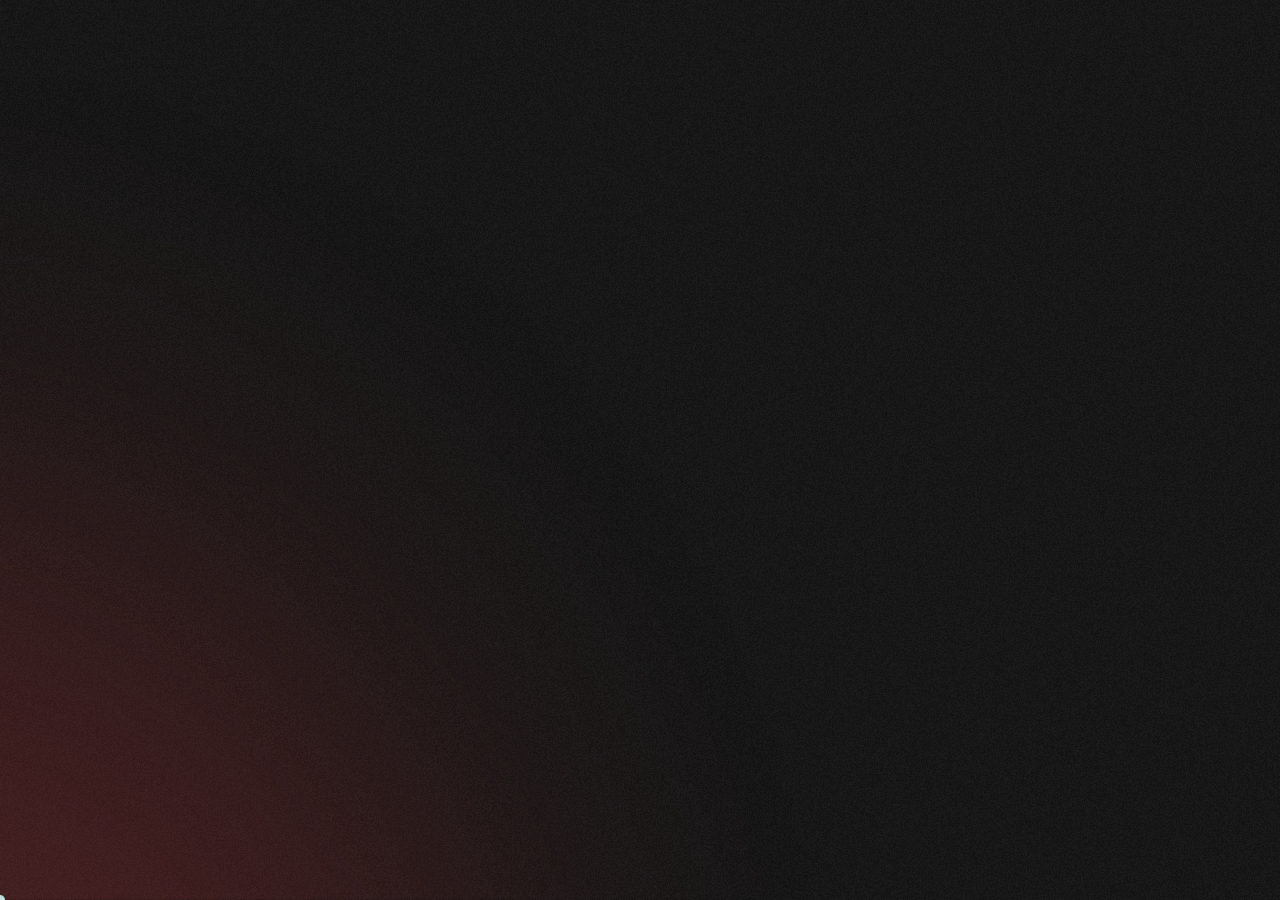
==== index.html @ 8d1463f2 "." ====
<!DOCTYPE html>
<html lang="en" dir="ltr">

    <head>
        <meta charset="utf-8">

        <!-- Page Title-->
        <title>Pria</title>

        <!-- Meta Tags-->

        <!-- Twitter Meta Tags -->
        <meta name="twitter:card" content="summary_large_image">
        <meta property="twitter:domain" content="desidos.github.io">
        <meta property="twitter:url" content="https://desidos.github.io/pria-proj/">
        <meta name="twitter:title" content="Pria">
        <meta name="twitter:description" content="Pria">
        <meta name="twitter:image" content="https://desidos.github.io/img/favicon/og-image.jpg">


        <meta name="description" content="Pria">
        <!-- <meta name="keywords" content="mix_design, coming soon, under construction, template, landing page, portfolio, one page, responsive, html5, css3, creative, clean, agency, personal page"> -->
        <!-- <meta name="author" content="mix_design"> -->

        <!-- Viewport Meta-->
        <meta http-equiv="X-UA-Compatible" content="IE=edge">
        <meta name="viewport" content="width=device-width, initial-scale=1.0, user-scalable=1, minimum-scale=1.0, maximum-scale=4.0"/>

        <!-- Template Favicon & Icons Start -->
        <link rel="icon" href="img/favicon/favicon.ico" sizes="any">
        <link rel="icon" href="img/favicon/icon.svg" type="image/svg+xml">
        <link rel="apple-touch-icon" href="img/color-1/apple-touch-icon.png">
        <!-- <link rel="manifest" href="img/favicon/manifest.webmanifest"> -->
        <!-- Template Favicon & Icons End -->

        <!-- Facebook Metadata Start -->
        <meta property="og:type" content="website">
        <meta property="og:title" content="Pria">
        <meta property="og:description" content="Pria">
        <meta property="og:url" content="https://desidos.github.io/pria-proj/">
        <meta property="og:image" content="https://desidos.github.io/img/favicon/og-image.jpg">
        <meta property="og:image:height" content="630">
        <meta property="og:image:width" content="1200">
	    <meta property="og:image:type" content="image/jpg" />
        <!-- Facebook Metadata End -->

        <!-- Template Styles Start -->
        <link rel="stylesheet" type="text/css" href="css/loaders/loader-dark.css">
        <link rel="stylesheet" type="text/css" href="css/plugins.css">
        <link rel="stylesheet" type="text/css" href="css/main.css">
        <link rel="stylesheet" type="text/css" href="css/custom.css">
        <!--<link rel="stylesheet" type="text/css" href="css/colors/color-dark.css">-->
        <!-- Template Styles End -->

        <!-- Custom Browser Color Start -->
        <meta name="theme-color" content="#1A1A1A">
        <meta name="msapplication-navbutton-color" content="#1A1A1A">
        <meta name="apple-mobile-web-app-status-bar-style" content="#1A1A1A">
        <!-- Custom Browser Color End -->
    </head>

    <body>

        <!-- Loader Start -->
        <div class="loader">
            <div class="loader__content">
              <div class="loader__logo">
                <img src="./img/icons/logo-svg.svg" alt="logo">
              </div>
            </div>
          </div>
        <!-- Loader End -->

        <!-- Noise Background Start -->
        <canvas id="noise" class="noise"></canvas>
        <!-- Noise Background End -->

        <!-- Header Start -->
        <header id="header" class="header">
            <div class="header__container d-flex justify-content-between align-items-center">
                
                <!-- Template Logo Start -->
                <div class="header__logo">
                    <!-- Your Logo Here -->
                    <img src="img/logo.svg" alt="Logo">
                </div>
                <!-- Template Logo End -->

                <!-- Header Controls Start -->
                <div class="header__controls">
                    <!-- menu trigger -->
                    <div class="menu-button">
                        <a href="#0" id="menu-trigger" class="menu-trigger link-s">
                            <span class="menu-trigger__caption">
                                <em class="menu-trigger__hover">Menu</em>
                                <em class="menu-trigger__close">Close</em>
                            </span>
                            <span class="menu-trigger__icon">
                                <svg xmlns="http://www.w3.org/2000/svg" width="23" height="19" viewBox="0 0 23 19" fill="none">
                                    <line x1="0.614746" y1="0.958954" x2="11.6147" y2="0.958954" stroke="white"/>
                                    <line x1="0.614746" y1="9.36697" x2="22.6147" y2="9.36697" stroke="white"/>
                                    <line x1="10.939" y1="17.775" x2="22.6147" y2="17.775" stroke="white"/>
                                </svg>
                            </span>
                        </a>
                    </div>
                </div>
                <!-- Header Controls End -->

            </div>

            <!-- Header Underlines Start -->
            <div class="header__underline underline-1"></div>
            <div class="header__underline underline-2"></div>
            <!-- Header Underlines End -->

        </header>
        <!-- Header End -->

        <!-- Navigation Start -->
        <nav id="nav" class="nav">

            <!-- Navigation Container Start -->
            <div class="nav__container">

                <!-- Content Block - Navigation Start -->
                <div class="content-block">

                    <!-- Menu Start -->
                    <ul class="menu">
                        <!-- navigation single item -->
                        <li class="menu__item">
                            <span class="menu__number">1.</span>
                            <a href="#0" id="home-trigger" class="menu__link menu__link-home active-link right text-end">
                                <!-- <span class="menu__image right menu-image-1"></span> -->
                              <div class="menu__image-wrapper menu__image right">
                                <video
                                class="menu__image right menu-image-1"
                                src="./img/menu/1.mp4"
                                type="video/mp4"
                                autoplay
                                playsinline
                                muted
                                loop
                              ></video>
                              </div>
                                <span data-text="Home" class="menu__caption right link-xl">Home</span>
                            </a>
                            <span class="menu__divider"></span>
                        </li>
                        <!-- navigation single item -->
                        <li class="menu__item">
                            <span class="menu__number">2.</span>
                            <a href="#0" id="about-trigger" class="menu__link menu__link-about-us left text-start">
                                <span class="menu__image left menu-image-2"></span>
                                <span data-text="About us" class="menu__caption link-xl">About us</span>
                            </a>
                            <span class="menu__divider"></span>
                        </li>
                        <!-- navigation single item -->
                        <li class="menu__item">
                            <span class="menu__number menu__number-projects">3.</span>
                            <a href="#0" id="works-trigger" class="menu__link menu__link-projects right text-end">
                                <!-- <span class="menu__image menu__image-projects right menu-image-3"></span> -->
                              <div class="menu__image-wrapper menu-image-wrapper-3 menu__image right">

                                  <video
                                  class="menu__image menu__image-projects right menu-image-3"
                                  src="./img/menu/3.mp4"
                                  type="video/mp4"
                                  autoplay
                                  playsinline
                                  muted
                                  loop
                                  ></video>
                                </div>
                                <span data-text="Projects" class="menu__caption right link-xl">Projects</span>
                            </a>
                            <span class="menu__divider"></span>
                        </li>
                        <!-- navigation single item -->
                        <li class="menu__item">
                            <span class="menu__number">4.</span>
                            <a href="#0" id="contact-trigger" class="menu__link menu__link-contact left text-start">
                                <span class="menu__image menu__image-contact left menu-image-4"></span>
                                <span data-text="Contact" class="menu__caption link-xl">Contact</span>
                            </a>
                            <span class="menu__divider"></span>
                        </li>
                    </ul>
                    <!-- Menu End -->

                    
                    <!-- Content Block - Navigation End -->
                    
                    <div class="nav__footer d-md-flex text-center text-md-start align-items-md-center justify-content-md-between">
                        <!-- Navigation Notify Start -->
                        <div class="intro__notify nav__notify d-flex align-items-center">
                            <div class="notify__topline nav__notify-topline two-sides-topline"></div>
                            <div class="notify__topline notify__bottomline  nav__notify-topline two-sides-topline"></div>
                            <!-- id="notify-trigger" -->
                            <a href="#" 
                             class="btn-wide link-l"> 
                                <span>Notify me</span>
                            </a>
                            <div class="notify__underline two-sides-underline"></div>
                        </div>
                        <!-- Navigation Notify End -->
                        <div class="footer__halfline nav__footer-halfline nav__footer-halfline-right  halfline-1 two-sides-topline"></div>
    
                        <ul class="socials socials-text">
                            <li><a href="https://www.facebook.com/" target="_blank" class="link-s">Meta</a></li>
                            <li><a href="https://www.instagram.com/" target="_blank" class="link-s">Instagram</a></li>
                            <li><a href="https://x.com/" target="_blank" class="link-s">X</a></li>
                        </ul>
                    </div>
    
                </div>
                <!-- Navigation Container End -->
                </div>
                

        </nav>
        <!-- Navigation End -->

        <!-- Main Section Start -->
        <section id="main" class="main active">
            <div class="container-fluid p-0 fullheight">
                <div class="row g-0 fullheight">
        
                    <!-- Main Section Intro (left on desktop) Start -->
                    <div class="col-12 col-xl-6 main__intro">
        
                        <!-- Intro Content Start -->
                        <div class="intro__content">
        
                            <!-- Headline Start -->
                            <div class="headline">
                                <span class="headline__subtitle">
                                    <img src="./img/icons/logo-svg.svg" alt="logo">
                                </span>
                                <h1 class="headline__title">We are preparing 
                                    <span class="bold">something amazing</span> 
                                    for you. Special surprise for <br/> our 
                                    <span class="bold">subscribers only.</span> 
                                </h1>
                                <img src="./img/works/deco-title.svg" class="headline__deco" alt="devo">
                            </div>
                            <!-- Headline End -->
                        </div>
                        <!-- Intro Content End -->
        
                        <!-- Intro Notify Start -->
                        <div class="intro__notify d-flex align-items-center">
                            <div class="notify__topline two-sides-topline"></div>
                            <a href="#0" id="notify-trigger" class="btn-wide link-l"> 
                                <span>Notify me</span>
                            </a>
                        </div>
                        <!-- Intro Notify End -->
        
                        <!-- Intro Footer Start -->
                        <div class="intro__footer d-flex justify-content-center justify-content-xl-between align-items-center">
                            <div class="footer__halfline halfline-1 two-sides-topline"></div>
                            <ul class="socials socials-text">
                                <li><a href="https://www.facebook.com/" target="_blank" class="link-s">META</a></li>
                                <li><a href="https://www.instagram.com/" target="_blank" class="link-s">Instagram</a></li>
                                <li><a href="https://x.com/" target="_blank" class="link-s">X</a></li>
                            </ul>
                        </div>
                        <!-- Intro Footer End -->
        
                    </div>
                    <!-- Main Section Intro (left on desktop) End -->
        
                    <!-- Main Section Media (right on desktop) Start -->
                    <div class="col-12 col-xl-6 main__media">
        
                        <!-- Media Content Start -->
                        <div class="media__content">
        
                            <!-- Background Effect Start -->
                            <!-- kenburns -->
                            <div id="bgndKenburns"></div>
                            <!-- Background Effect End -->
        
                            <!-- Color Layer Start -->
                            <div class="color-layer color-layer-medium"></div>
                            <!-- Color Layer End -->

                            <img class="media__content-logo" src="./img/works/pria-home.svg" alt="logo">
        
                            <!-- Main Section Countdown Start -->
                            <div class="media__countdown text-center text-xl-end">
                                <div class="countdown__caption">
                                    <span>We are<br>launching in</span>
                                </div>
                                <div class="countdown countdown__days">
                                    <div id="countdown"></div>
                                    <div class="footer__halfline halfline-3 two-sides-topline"></div>
                                </div>
                            </div>
                            <!-- Main Section Countdown End -->
        
                        </div>
                        <!-- Media Content End -->

                    </div>
                    <!-- Main Section Media (right on desktop) End -->
        
                </div>
            </div>
        </section>
        <!-- Main Section End -->

        <!-- About Section Start -->
        <section id="about" class="inner about">
            <div class="inner__container">

                <!-- Inner Section Intro Start -->
                <div class="inner__intro about-intro">
                    <!-- color layer -->
                    <div class="color-layer color-layer-medium"></div>
                    <!-- marquee -->
                    <div class="marquee">
                        <div class="marquee__inner" aria-hidden="true">
                            <span>About Us.</span>
                            <span>About Us.</span>
                            <span>About Us.</span>
                            <span>About Us.</span>
                        </div>
                    </div>
                </div>
                <!-- Inner Section Intro End -->

                <!-- Inner Section Content Start -->
                <div class="inner__content">

                    <!-- Inner Content Part Start -->
                    <div class="content-wrapper">
                        <div class="container-fluid px-0">
 
                            <!-- About Us Description & Image #1 Start -->
                            <div class="row gx-0">
                                <div class="col-12">
                                    <div class="content-block about-content">
                                        <h2 class="about-content__title">What we do</h2>
                                        <ul class="about-content__list">

                                            <li class="about-content__list-item">
                                                <div class="about-content__list-item-container">
                                                    <div class="about-content__list-item-container-wrapper">
                                                        <h3 class="about-content__item-title">
                                                            Audit & Prototyping
                                                        </h3>
                                                        <p class="about-content__item-descr">
                                                            Niche audit, competitor analyticsElaboration of the site structure Elaboration structure of headers and
                                                            text-blocks on the pageDevelopment proto-prototype
                                                        </p>
                                                    </div>
                                                    <div class="about-content__list-item-container-wrapper">
                                                        <h3 class="about-content__item-title">
                                                            Design
                                                        </h3>
                                                        <p class="about-content__item-descr">
                                                            Development of design for the siteDevelopment of design for social networksDevelopment of design
                                                            auto-replies to mail
                                                        </p>
                                                    </div>
                                                </div>
                                            </li>

                                            <li class="about-content__list-item">
                                                <div class="about-content__list-item-container">
                                                    <div class="about-content__list-item-container-wrapper">
                                                        <h3 class="about-content__item-title">
                                                            Frontend development
                                                        </h3>
                                                        <p class="about-content__item-descr">
                                                            Adaptation layoutAnimationCross-browser testing, QA
                                                        </p>
                                                    </div>
                                                    <div class="about-content__list-item-container-wrapper">
                                                        <h3 class="about-content__item-title">
                                                            Backend development
                                                        </h3>
                                                        <p class="about-content__item-descr">
                                                            Setting up an environment for development and testingConnecting and configuring CMSInstallation on hosting,
                                                            domain connectionSetting up the server and scriptsConnecting and configuring analytics and monitoring
                                                            systemsOptimizing images, code and website loading speedSetting up auto-replies, feedback forms and email
                                                            addresses
                                                        </p>
                                                    </div>
                                                </div>
                                            </li>
                                        </ul>
                                        <img class="about__content-logo" src="./img/works/pria-home.svg" alt="logo">
                                    </div>
                                </div>
                            </div>

                        </div>
                    </div>


                    <!-- Inner Content Part Start -->
                    <div class="content-wrapper">
                        <div class="container-fluid px-0">
                        </div>
                    </div>
                    <!-- Inner Content Part End -->

                    <!-- Inner Notify Start -->
                    <div class="intro__notify about-us__notify d-flex align-items-center">
                        <div class="notify__topline about-us__notify-topline two-sides-topline"></div>
                        <div class="notify__topline about-us__notify-bottomline two-sides-topline"></div>
                        <!-- id="notify-trigger" -->
                        <a href="#" 
                         class="btn-wide link-l"> 
                            <span>Notify me</span>
                        </a>
                        <div class="notify__underline two-sides-underline"></div>
                    </div>
                    <!-- Inner Notify End -->
                </div>
                <!-- Inner Section Content End -->


                <!-- Inner Section Footer Start -->
                <div class="inner__footer">
                    <div class="inner__footer-deco-line"></div>
                    <!-- inner footer divider -->
                    <!-- <div class="footer__divider"></div> -->
                    <div class="footer__content d-md-flex text-center text-md-start align-items-md-center justify-content-md-between">
                        <!-- inner footer socials -->
                        <div class="footer__halfline nav__footer-halfline nav__footer-halfline-right  halfline-1 two-sides-topline"></div>

                        <ul class="socials socials-text">
                            <li><a href="https://www.facebook.com/" target="_blank" class="link-s">Meta</a></li>
                            <li><a href="https://www.instagram.com/" target="_blank" class="link-s">Instagram</a></li>
                            <li><a href="https://x.com/" target="_blank" class="link-s">X</a></li>
                        </ul>
                    </div>
                </div>
                <!-- Inner Section Footer End -->

            </div>
        </section>
        <!-- About Section End -->

        <!-- Works Section Start -->
        <section id="works" class="inner works">
            <div class="inner__container">

                <!-- Inner Section Intro Start -->
                <div class="inner__intro works-intro">
                    <!-- color layer -->
                    <div class="color-layer color-layer-medium"></div>
                    <!-- marquee -->
                    <div class="marquee">
                        <div class="marquee__inner" aria-hidden="true">
                            <span>Projects</span>
                            <span>Projects</span>
                            <span>Projects</span>
                            <span>Projects</span>
                        </div>
                    </div>
                </div>
                <!-- Inner Section Intro End -->

                <!-- Inner Section Content Start -->
                <div class="inner__content">

                    <!-- Inner Content Part Start -->
                    <div class="content-wrapper">
                        <div class="container-fluid px-0">
                            <div class="row gx-0">
                                <div class="col-12">
                                    <div class="content-block projects-content-block">
                                        <div class="text-content-block">

                                            <!-- Gallery Description Start -->
                                            <div class="container-fluid px-0">
                                                <div class="row gx-5">
                                                    <div class="col-12 col-xl-6">
                                                        <span class="block__subtitle">Portfolio</span>
                                                        <h2 class="block__title">Meet our featured projects</h2>
                                                    </div>
                                                </div>
                                            </div>
                                            <!-- Gallery Description End -->

                                            <!-- Gallery Items Start -->
                                            <div class="container-fluid px-0">
                                                <div class="row gx-5 my-gallery" itemscope itemtype="http://schema.org/ImageGallery">
                                                    <!-- gallery single item -->
                                                    <figure class="col-12 col-md-6 my-gallery__item link-xl"  itemprop="associatedMedia" itemscope itemtype="http://schema.org/ImageObject">
                                                        <a href="./img/works/01_case_rl.jpg" data-image="./img/works/01_case_rl.jpg" class="works-link" itemprop="contentUrl" data-size="1200x1200">
                                                            <img src="./img/works/01_case_rl.jpg" class="works-image works-image-none " itemprop="thumbnail" alt="Project Example">
                                                            <video src="./img/works/preview_case__resolute_logistics_3.mp4" class="works-video" type="video/mp4" autoplay playsinline muted loop ></video>
                                                        </a>
                                                        <!-- <figcaption class="my-gallery__descr" itemprop="caption description">
                                                            <h3>
                                                                Cosmetics presentation
                                                                <small>Art / Photography</small>
                                                            </h3>
                                                            <p class="light">Have i gone mad? Im afraid so, but let me tell you something, the best people usualy are.</p>
                                                        </figcaption> -->
                                                    </figure>
                                                    <!-- gallery single item -->
                                                    <figure class="col-12 col-md-6 my-gallery__item link-xl"  itemprop="associatedMedia" itemscope itemtype="http://schema.org/ImageObject">
                                                        <a href="./img/works/02_case_blockhub.jpg" data-image="./img/works/02_case_blockhub.jpg" class="works-link" itemprop="contentUrl" data-size="1200x1200">
                                                            <img src="./img/works/02_case_blockhub.jpg" class="works-image" itemprop="thumbnail" alt="Project Example">
                                                            <video src="./img/works/preview_case__blockhub.mp4" class="works-video" type="video/mp4" autoplay playsinline muted loop ></video>

                                                        </a>
                                                        <!-- <figcaption class="my-gallery__descr" itemprop="caption description">
                                                        <h3>
                                                            Sweet morning
                                                            <small>Art / Photography</small>
                                                        </h3>
                                                        <p class="light">Why, sometimes I've believed as many as six impossible things before breakfast.</p>
                                                        </figcaption> -->
                                                    </figure>
                                                    <!-- gallery single item -->
                                                    <figure class="col-12 col-md-6 my-gallery__item link-xl"  itemprop="associatedMedia" itemscope itemtype="http://schema.org/ImageObject">
                                                        <a href="./img/works/03_case_omaha.jpg" data-image="./img/works/03_case_omaha.jpg" class="works-link" itemprop="contentUrl" data-size="1200x1200">
                                                        <img src="./img/works/03_case_omaha.jpg" class="works-image" itemprop="thumbnail" alt="Project Example">
                                                        <video src="./img/works/preview_case__omaha.mp4" class="works-video" type="video/mp4" autoplay playsinline muted loop ></video>
                                                        </a>
                                                        <!-- <figcaption class="my-gallery__descr" itemprop="caption description">
                                                        <h3>
                                                            Light and shadow
                                                            <small>Art / Photography</small>
                                                        </h3>
                                                        <p class="light">Why, sometimes Im afraid so, but let me tell you something, the best people usualy are.</p>
                                                        </figcaption> -->
                                                    </figure>
                                                    <!-- gallery single item -->
                                                    <figure class="col-12 col-md-6 my-gallery__item link-xl"  itemprop="associatedMedia" itemscope itemtype="http://schema.org/ImageObject">
                                                        <a href="./img/works/04_case_possible.jpg" data-image="./img/works/04_case_possible.jpg" class="works-link" itemprop="contentUrl" data-size="1200x1200">
                                                        <img src="./img/works/04_case_possible.jpg" class="works-image works-image-none" itemprop="thumbnail" alt="Project Example">
                                                        <video src="./img/works/preview_case__possible.mp4" class="works-video" type="video/mp4" autoplay playsinline muted loop ></video>
                                                        </a>
                                                        <!-- <figcaption class="my-gallery__descr" itemprop="caption description">
                                                        <h3>
                                                            Clothing brand
                                                            <small>Art / Photography</small>
                                                        </h3>
                                                        <p class="light">Why, sometimes I've believed as many as six impossible things before breakfast.</p>
                                                        </figcaption> -->
                                                    </figure>
                                                </div>
                                            </div>
                                            <!-- Gallery Items End -->
                                            <img class="about__content-logo gallery-logo" src="./img/works/pria-home.svg" alt="logo">

                                        </div>
                                    </div>
                                </div>
                            </div>
                        </div>
                    </div>
                    <!-- Inner Content Part End -->
                       <!-- Inner Notify Start -->
                       <div class="intro__notify about-us__notify d-flex align-items-center">
                        <div class="notify__topline about-us__notify-topline two-sides-topline"></div>
                        <div class="notify__topline about-us__notify-bottomline two-sides-topline"></div>
                        <!-- id="notify-trigger" -->
                        <a href="#" 
                         class="btn-wide link-l"> 
                            <span>Notify me</span>
                        </a>
                        <div class="notify__underline two-sides-underline"></div>
                    </div>
                    <!-- Inner Notify End -->

                </div>
                <!-- Inner Section Content End -->

                <!-- Inner Section Footer Start -->
                <div class="inner__footer">
                    <div class="inner__footer-deco-line"></div>
                    <!-- inner footer divider -->
                    <div class="footer__content d-md-flex text-center text-md-start align-items-md-center justify-content-md-between">
                        <div class="footer__halfline nav__footer-halfline nav__footer-halfline-right  halfline-1 two-sides-topline"></div>

                        <!-- inner footer socials -->
                        <ul class="socials socials-text">
                            <li><a href="https://www.facebook.com/" target="_blank" class="link-s">Meta</a></li>
                            <li><a href="https://www.instagram.com/" target="_blank" class="link-s">Instagram</a></li>
                            <li><a href="https://x.com/" target="_blank" class="link-s">X</a></li>
                        </ul>
                    </div>
                </div>
                <!-- Inner Section Footer End -->

            </div>
        </section>
        <!-- Works Section End -->

        <!-- Contact Section End -->
        <section id="contact" class="inner contact">
            <div class="inner__container">

                <!-- Inner Section Intro Start -->
                <div class="inner__intro contact-intro">
                    <!-- color layer -->
                    <div class="color-layer color-layer-medium"></div>
                    <!-- marquee -->
                    <div class="marquee">
                        <div class="marquee__inner" aria-hidden="true">
                            <span>Contact</span>
                            <span>Contact</span>
                            <span>Contact</span>
                            <span>Contact</span>
                        </div>
                    </div>
                </div>
                <!-- Inner Section Intro End -->

                <!-- Inner Section Content Start -->
                <div class="inner__content">

                    <!-- Inner Content Part Start -->
                    <div class="content-wrapper">
                        <div class="container-fluid px-0">
                            <div class="row gx-0">
                                <div class="col-12">
                                    <div class="content-block">
                                        <div class="text-content-block">

                                            <!-- Contact Description Start -->
                                            <div class="container-fluid px-0">
                                                <div class="row gx-5">
                                                    <div class="col-12 col-xl-6">
                                                        <span class="block__subtitle">Contact</span>
                                                        <h2 class="block__title">Welcome to our new <span class="italic">office</span></h2>
                                                        <p class="block__text">Our website is under construction but we are ready to go! You can call us or leave a 
                                                            request here. We are always glad to see you in our office from 9:00 to 18:00.
                                                        </p>
                                                    </div>
                                                </div>
                                            </div>
                                            <!-- Contact Description End -->

                                            <!-- Contact Data Start -->
                                            <div class="container-fluid px-0">
                                                <div class="row gx-5 contact-data">

                                                    <div class="col-12 col-xl-4 contact-data__block">
                                                        <div class="container-fluid px-0">
                                                        <div class="row gx-5">
                                                            <!-- contact data single item -->
                                                            <div class="col-12 col-md-6 contact-data__item">
                                                                <h5>Location</h5>
                                                                <p>
                                                                    11 West 53 Street
                                                                    <br>New York, NY
                                                                    <br>10019
                                                                </p>
                                                            </div>
                                                            <!-- contact data single item -->
                                                            <div class="col-12 col-md-6 contact-data__item">
                                                                <h5>Follow us</h5>
                                                                <ul>
                                                                    <li><a href="https://www.facebook.com/" target="_blank" class="link-s">Meta</a></li>
                                                                    <li><a href="https://x.com/" target="_blank" class="link-s">x</a></li>
                                                                    <li><a href="https://dribbble.com/" target="_blank" class="link-s">Dribbble</a></li>
                                                                </ul>
                                                            </div>
                                                            <!-- contact data single item -->
                                                            <div class="col-12 col-md-6 contact-data__item">
                                                                <h5>Call any time</h5>
                                                                <p><a href="tel:+12127089400" class="link-s">+1 212-708-9400</a></p>
                                                            </div>
                                                            <!-- contact data single item -->
                                                            <div class="col-12 col-md-6 contact-data__item">
                                                                <h5>Email</h5>
                                                                <p><a href="mailto:example@example.com?subject=Message%20from%20your%20site" class="link-s">example@example.com</a></p>
                                                            </div>
                                                        </div>
                                                        </div>
                                                    </div>
                            
                                                    <div class="col-12 col-xl-8 contact-data__block">
                                                        <!-- contact data single item -->
                                                        <div class="contact-data__item">
                                                        <h5>Just say hello!</h5>
                            
                                                        <!-- Contact Form Container Start -->
                                                        <div class="form-container">
                            
                                                            <!-- Contact Form Reply Group Start -->
                                                            <div class="reply-group">
                                                                <span class="reply-group__title">Done!</span>
                                                                <span class="reply-group__text">Thanks for your message. We will get back as soon as possible.</span>
                                                            </div>
                                                            <!-- Contact Form Reply Group End -->
                            
                                                            <!-- Contact Form Start -->
                                                            <form class="form contact-form" id="contact-form">
                                                                <!-- Hidden Required Fields -->
                                                                <input type="hidden" name="project_name" value="Finley Coming Soon Template">
                                                                <input type="hidden" name="admin_email" value="support@mixdesign.club">
                                                                <input type="hidden" name="form_subject" value="Contact Form Message">
                                                                <!-- END Hidden Required Fields-->
                                                                <div class="container-fluid px-0">
                                                                    <div class="row gx-5">
                                                                        <div class="col-12 col-xl-4">
                                                                            <input type="text" name="Name" placeholder="Your Name*" required>
                                                                        </div>
                                                                        <div class="col-12 col-xl-4">
                                                                            <input type="email" name="E-mail" placeholder="Email Adress*" required>
                                                                        </div>
                                    
                                                                        <div class="col-12 col-xl-4">
                                                                            <input type="tel" name="Phone" placeholder="Phone Number">
                                                                        </div>
                                                                        <div class="col-12">
                                                                            <textarea name="Message" placeholder="A Few Words*" required></textarea>
                                                                        </div>
                                                                        <div class="col-12">
                                                                            <span class="inputs-description">*Required fields</span>
                                                                            <button class="btn btn-solid btn-solid-light link-l"><span>Submit</span></button>
                                                                        </div>
                                                                    </div>
                                                                </div>
                                                            </form>
                                                            <!-- Contact Form End  -->
                            
                                                        </div>
                                                        <!-- Contact Form Container End -->
                            
                                                        </div>
                                                    </div>

                                                </div>
                                            </div>
                                            <!-- Contact Data End -->

                                        </div>
                                    </div>
                                </div>
                            </div>
                        </div>
                    </div>
                    <!-- Inner Content Part End -->

                </div>
                <!-- Inner Section Content End -->

                <!-- Inner Section Footer Start -->
                <div class="inner__footer">
                    <!-- inner footer divider -->
                    <div class="footer__divider"></div>
                    <div class="footer__content d-md-flex text-center text-md-start align-items-md-center justify-content-md-between">
                        <!-- inner footer socials -->
                        <ul class="socials socials-text">
                            <li><a href="https://www.facebook.com/" target="_blank" class="link-s">Facebook</a></li>
                            <li><a href="https://www.instagram.com/" target="_blank" class="link-s">Instagram</a></li>
                            <li><a href="https://x.com/" target="_blank" class="link-s">X</a></li>
                        </ul>
                    </div>
                </div>
                <!-- Inner Section Footer End -->

            </div>
        </section>
        <!-- Contact Section Start -->

        <!-- Notify Popup Start -->
        <div id="notify" class="popup notify">
            <div class="popup__container">
    
            <!-- Popup Controls Start -->
            <div class="popup__controls d-flex justify-content-end">
                <a href="#0" id="notify-close" class="popup-close link-s">
                    <span class="popup-close__caption">Close</span>
                    <span class="popup-close__icon">
                        <svg version="1.1" xmlns="http://www.w3.org/2000/svg" xmlns:xlink="http://www.w3.org/1999/xlink" x="0px" y="0px"
                            width="26px" height="26px" viewBox="0 0 26 26" style="enable-background:new 0 0 26 26;" xml:space="preserve">
                            <path class="st0" d="M13,0c0,0,0.1,9.5,1.8,11.2S26,13,26,13s-9.5,0.1-11.2,1.8S13,26,13,26s-0.1-9.5-1.8-11.2S0,13,0,13
                                s9.5-0.1,11.2-1.8S13,0,13,0z"/>
                        </svg>
                    </span>
                </a>
            </div>
            <!-- Popup Controls End -->
    
            <!-- Popup Content Start -->
            <div class="popup__content">
    
                <!-- Notify Popup Title Start -->
                <div class="popup-title">
                    <p class="popup-title__title">Get to know about <span class="italic">our launch</span></p>
                    <p class="popup-title__text">Subscribe to our newsletter and we will send you a notification about the launch of our brand new site</p>
                </div>
                <!-- Notify Popup Title End -->
    
                <!-- Notify Form Container Start -->
                <div class="form-container">
    
                    <!-- Reply Messages Start-->
                    <div class="reply-group subscription-ok">
                        <span class="reply-group__title">Done!</span>
                        <span class="reply-group__text">Thanks for subscribing. We will send you a notification about our launch.</span>
                    </div>
                    <div class="reply-group subscription-error">
                        <span class="reply-group__title">Ooops!</span>
                        <span class="reply-group__text">Something went wrong. Please try again later.</span>
                    </div>
                    <!-- Reply Messages End-->
    
                    <!-- Notify Contact Form Start-->
                    <form class="form notify-form form-light">
                        <input class="margin-s" type="email" placeholder="Your Email" required>
                        <span class="inputs-description">*Required fields</span>
                        <button class="btn btn-solid btn-solid-light link-l" type="submit"><span>Submit</span></button>
                    </form>
                    <!-- Notify Contact Form End-->
    
                </div>
                <!-- Notify Form Container End -->
    
            </div>
            <!-- Popup Content End -->
    
            </div>
        </div>
        <!-- Notify Popup End -->

        <!-- Custom Cursor -->
        <div class="cursor"></div>

        <!-- Root element of PhotoSwipe. Must have class pswp. -->
        <div class="pswp" tabindex="-1" role="dialog" aria-hidden="true">

            <!-- Background of PhotoSwipe.
            It's a separate element, as animating opacity is faster than rgba(). -->
            <div class="pswp__bg"></div>
    
            <!-- Slides wrapper with overflow:hidden. -->
            <div class="pswp__scroll-wrap">
    
            <!-- Container that holds slides. PhotoSwipe keeps only 3 slides in DOM to save memory. -->
            <!-- don't modify these 3 pswp__item elements, data is added later on. -->
            <div class="pswp__container">
                <div class="pswp__item"></div>
                <div class="pswp__item"></div>
                <div class="pswp__item"></div>
            </div>
    
            <!-- Default (PhotoSwipeUI_Default) interface on top of sliding area. Can be changed. -->
            <div class="pswp__ui pswp__ui--hidden">
    
                <div class="pswp__top-bar">
    
                <!--  Controls are self-explanatory. Order can be changed. -->
    
                <div class="pswp__counter"></div>
    
                <button class="pswp__button pswp__button--close link-s" title="Close (Esc)"></button>
    
                <button class="pswp__button pswp__button--share link-s" title="Share"></button>
    
                <button class="pswp__button pswp__button--fs link-s" title="Toggle fullscreen"></button>
    
                <button class="pswp__button pswp__button--zoom link-s" title="Zoom in/out"></button>
    
                <!-- Preloader demo http://codepen.io/dimsemenov/pen/yyBWoR -->
                <!-- element will get class pswp__preloader-active when preloader is running -->
                <div class="pswp__preloader">
                        <div class="pswp__preloader__icn">
                            <div class="pswp__preloader__cut">
                            <div class="pswp__preloader__donut"></div>
                            </div>
                        </div>
                </div>
                </div>
    
                <div class="pswp__share-modal pswp__share-modal--hidden pswp__single-tap">
                    <div class="pswp__share-tooltip"></div>
                </div>
    
                <button class="pswp__button pswp__button--arrow--left link-l" title="Previous (arrow left)">
                </button>
    
                <button class="pswp__button pswp__button--arrow--right link-l" title="Next (arrow right)">
                </button>
    
                <div class="pswp__caption">
                    <div class="pswp__caption__center"></div>
                </div>
    
            </div>
    
            </div>
    
        </div>
        <img class="main__intro-ellipse" src="./img/works/ellipse.png" alt="deco">

        <!-- Load Scripts Start -->
        <script src="js/libs.min.js"></script>
        <script src="js/noise.js"></script>
        <script src="js/gallery-init.js"></script>
        <script src="js/custom.js"></script>
        <!-- Load Scripts End -->
    </body>

</html>
---- css/loaders/loader-dark.css ----
/*! ------------------------------------------------
 * Project Name: Finley Template
 * Project Description: Finley - Stylish HTML Template for Creative Projects
 * Tags: mix_design, coming soon, under construction, template, landing page, portfolio, one page, responsive, html5, css3, creative, clean, agency, personal page
 * Version: 1.0.0
 * Build Date: May 2023
 * Last Update: May 2023
 * This product is available exclusively on Themeforest
 * Author: mix_design
 * Author URI: https://themeforest.net/user/mix_design */
/*! File name: loader-dark.css
 * ------------------------------------------------
 *
 * ------------------------------------------------
 * Table of Contents
 * ------------------------------------------------
 *  1. Loader Styles
 * ------------------------------------------------
 * Table of Contents End
 * ------------------------------------------------ */
/* ------------------------------------------------*/
/* Loader Styles Start */
/* ------------------------------------------------*/
.loader {
  position: fixed;
  top: 0;
  right: 0;
  bottom: 0;
  left: 0;
  z-index: 9999;
  background-color: #1a1a1a;
  opacity: 1;
  visibility: visible;
  -webkit-transition: all 0.5s ease-in-out;
  -o-transition: all 0.5s ease-in-out;
  -moz-transition: all 0.5s ease-in-out;
  transition: all 0.5s ease-in-out;
}
.loader.loaded {
  opacity: 0;
  visibility: hidden;
}

.loader__content {
  position: absolute;
  left: 50%;
  top: 50%;
  bottom: auto;
  right: auto;
  -webkit-transform: translateX(-50%) translateY(-50%);
     -moz-transform: translateX(-50%) translateY(-50%);
      -ms-transform: translateX(-50%) translateY(-50%);
          transform: translateX(-50%) translateY(-50%);
}

.loader__logo {
  width: 120px;
}
.loader__logo img {
  display: block;
  width: 100%;
  height: auto;
}

@-webkit-keyframes scaleOut {
  from {
    -webkit-transform: scale3d(1, 1, 1);
            transform: scale3d(1, 1, 1);
    opacity: 1;
  }
  to {
    -webkit-transform: scale3d(1.2, 1.2, 1.2);
            transform: scale3d(1.2, 1.2, 1.2);
    opacity: 0;
  }
}

@-moz-keyframes scaleOut {
  from {
    -moz-transform: scale3d(1, 1, 1);
         transform: scale3d(1, 1, 1);
    opacity: 1;
  }
  to {
    -moz-transform: scale3d(1.2, 1.2, 1.2);
         transform: scale3d(1.2, 1.2, 1.2);
    opacity: 0;
  }
}

@keyframes scaleOut {
  from {
    -webkit-transform: scale3d(1, 1, 1);
       -moz-transform: scale3d(1, 1, 1);
            transform: scale3d(1, 1, 1);
    opacity: 1;
  }
  to {
    -webkit-transform: scale3d(1.2, 1.2, 1.2);
       -moz-transform: scale3d(1.2, 1.2, 1.2);
            transform: scale3d(1.2, 1.2, 1.2);
    opacity: 0;
  }
}
.scaleOut {
  -webkit-animation: scaleOut 0.5s 1;
     -moz-animation: scaleOut 0.5s 1;
          animation: scaleOut 0.5s 1;
  -webkit-animation-fill-mode: both;
     -moz-animation-fill-mode: both;
          animation-fill-mode: both;
}

/* ------------------------------------------------*/
/* Loader Styles End */
/* ------------------------------------------------*/
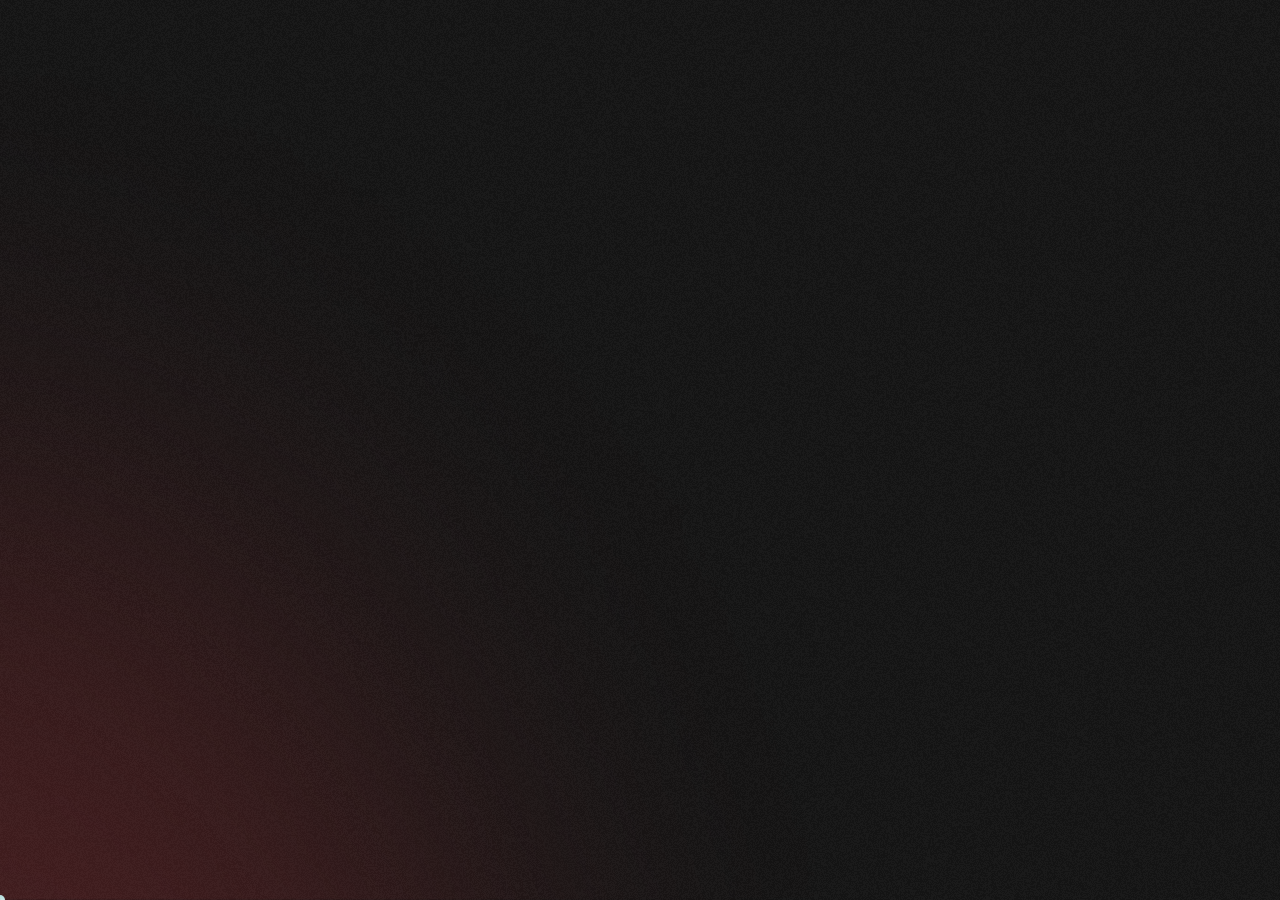
==== commit 83c01f24: "." ====
--- a/index.html
+++ b/index.html
@@ -38,7 +38,7 @@
         <meta property="og:title" content="Pria">
         <meta property="og:description" content="Pria">
         <meta property="og:url" content="https://desidos.github.io/pria-proj/">
-        <meta property="og:image" content="https://desidos.github.io/img/favicon/og-image.jpg">
+        <meta property="og:image" content="https://raw.githubusercontent.com/DesidoS/pria-proj/main/img/favicon/og-image.jpg">
         <meta property="og:image:height" content="630">
         <meta property="og:image:width" content="1200">
 	    <meta property="og:image:type" content="image/jpg" />
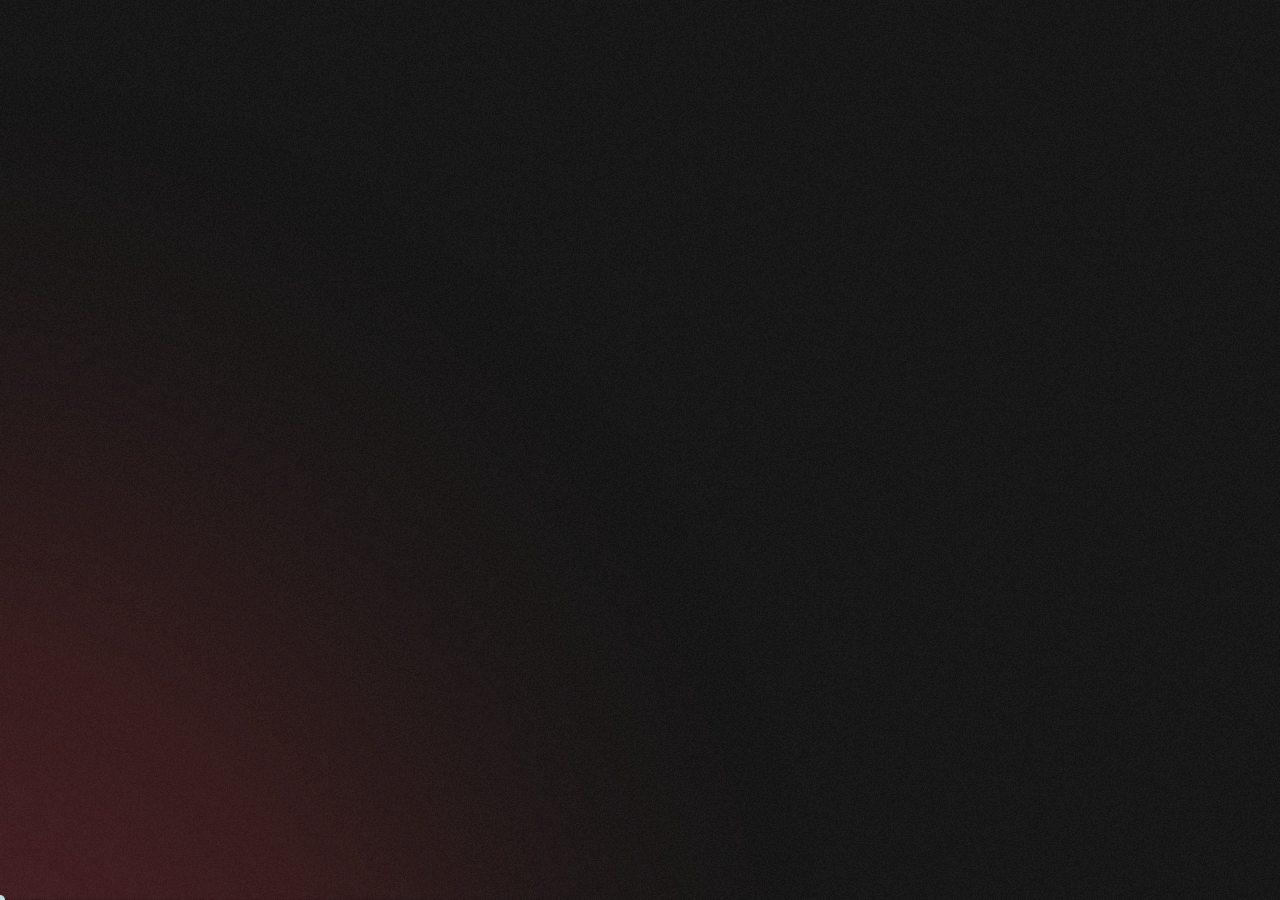
==== commit 5a073e81: "." ====
--- a/index.html
+++ b/index.html
@@ -38,7 +38,7 @@
         <meta property="og:title" content="Pria">
         <meta property="og:description" content="Pria">
         <meta property="og:url" content="https://desidos.github.io/pria-proj/">
-        <meta property="og:image" content="https://raw.githubusercontent.com/DesidoS/pria-proj/main/img/favicon/og-image.jpg">
+        <meta property="og:image" content="/img/favicon/og.jpg">
         <meta property="og:image:height" content="630">
         <meta property="og:image:width" content="1200">
 	    <meta property="og:image:type" content="image/jpg" />
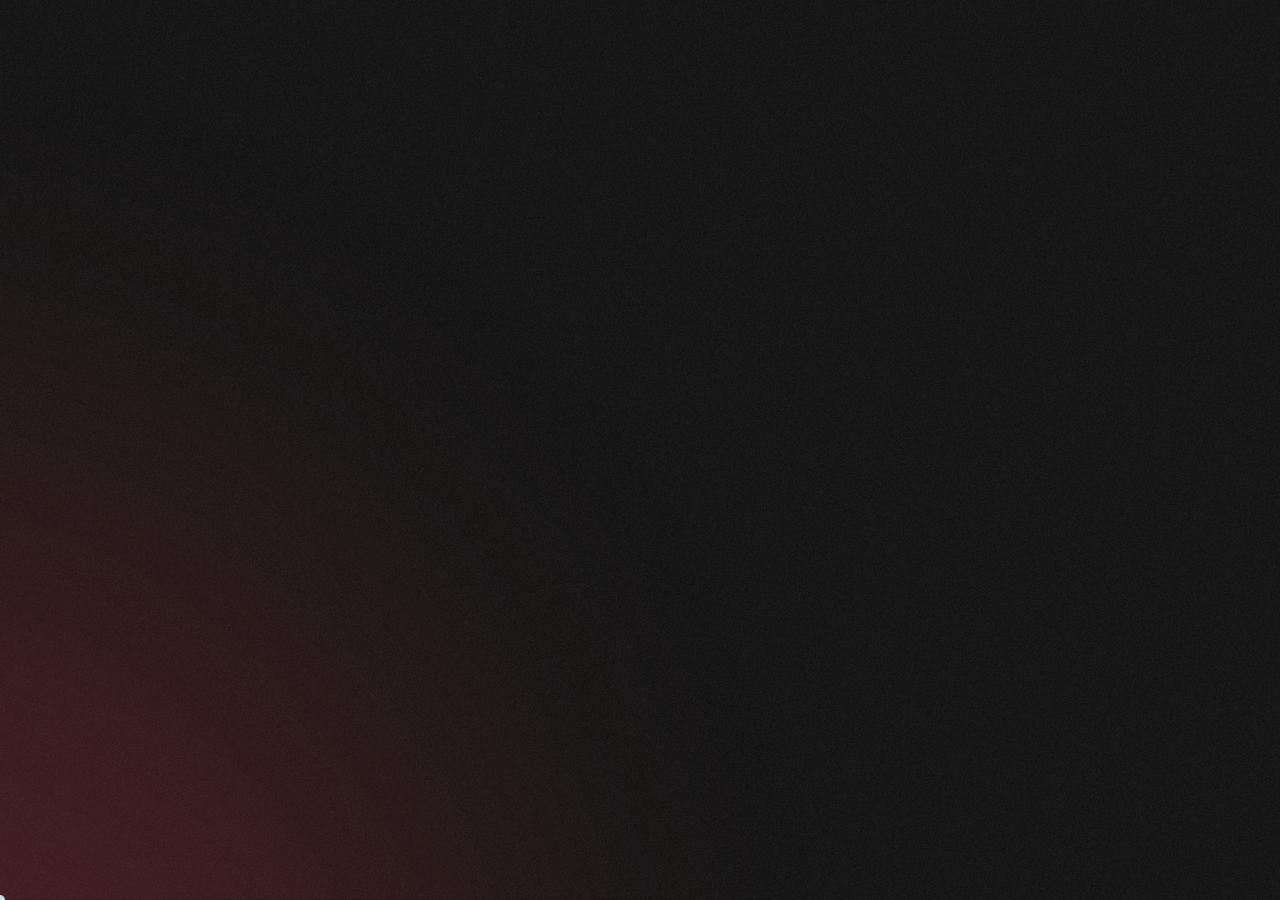
==== commit 5f46512b: "." ====
--- a/index.html
+++ b/index.html
@@ -15,7 +15,7 @@
         <meta property="twitter:url" content="https://desidos.github.io/pria-proj/">
         <meta name="twitter:title" content="Pria">
         <meta name="twitter:description" content="Pria">
-        <meta name="twitter:image" content="https://desidos.github.io/img/favicon/og-image.jpg">
+        <meta name="twitter:image" content="https://raw.githubusercontent.com/DesidoS/pria-proj/main/img/favicon/og.jpg">
 
 
         <meta name="description" content="Pria">
@@ -38,7 +38,7 @@
         <meta property="og:title" content="Pria">
         <meta property="og:description" content="Pria">
         <meta property="og:url" content="https://desidos.github.io/pria-proj/">
-        <meta property="og:image" content="/img/favicon/og.jpg">
+        <meta property="og:image" content="https://raw.githubusercontent.com/DesidoS/pria-proj/main/img/favicon/og.jpg">
         <meta property="og:image:height" content="630">
         <meta property="og:image:width" content="1200">
 	    <meta property="og:image:type" content="image/jpg" />
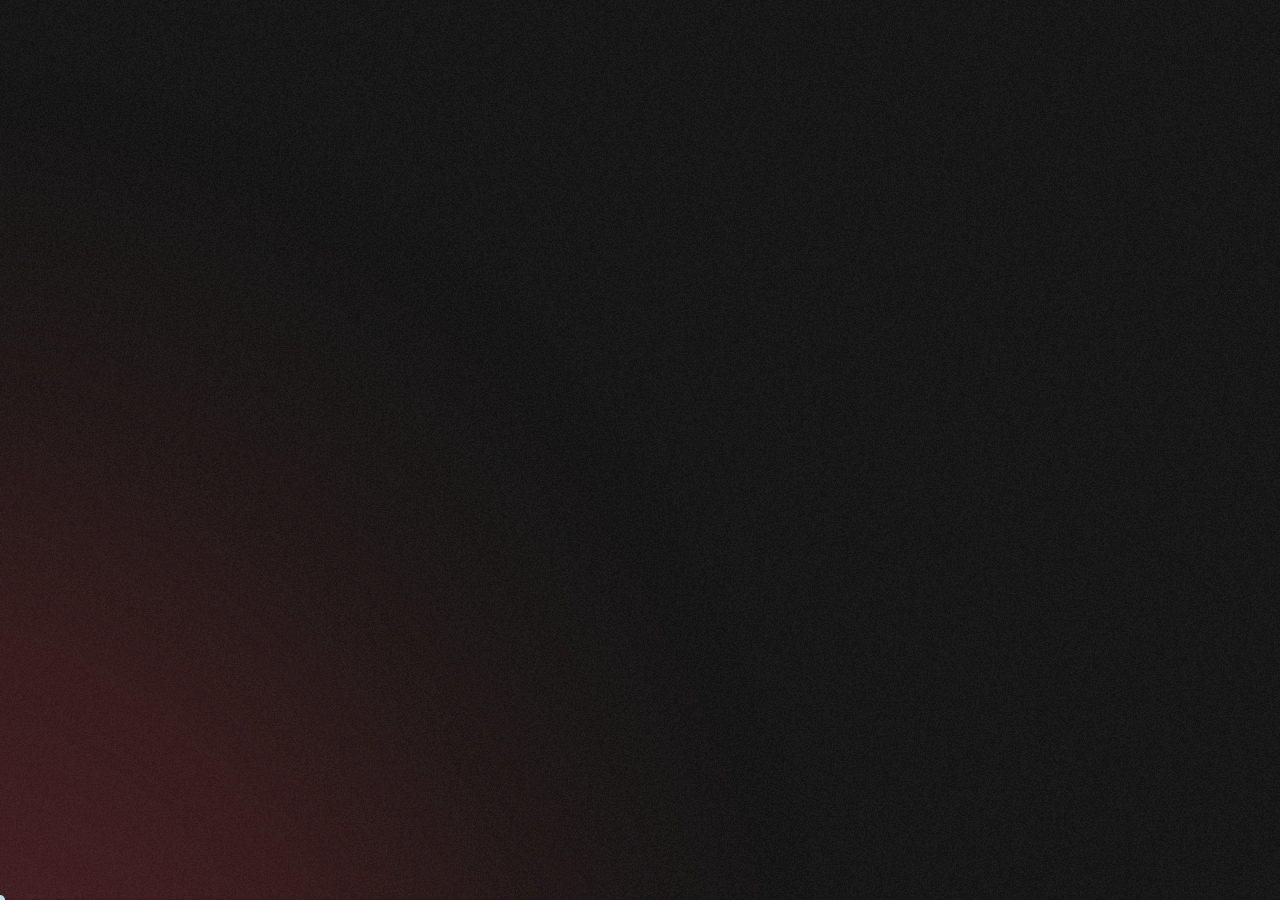
==== commit e2129bd8: "." ====
--- a/index.html
+++ b/index.html
@@ -15,7 +15,7 @@
         <meta property="twitter:url" content="https://desidos.github.io/pria-proj/">
         <meta name="twitter:title" content="Pria">
         <meta name="twitter:description" content="Pria">
-        <meta name="twitter:image" content="https://raw.githubusercontent.com/DesidoS/pria-proj/main/img/favicon/og.jpg">
+        <meta name="twitter:image" content="https://raw.githubusercontent.com/DesidoS/pria-proj/main/img/favicon/og-image.jpg">
 
 
         <meta name="description" content="Pria">
@@ -38,7 +38,7 @@
         <meta property="og:title" content="Pria">
         <meta property="og:description" content="Pria">
         <meta property="og:url" content="https://desidos.github.io/pria-proj/">
-        <meta property="og:image" content="https://raw.githubusercontent.com/DesidoS/pria-proj/main/img/favicon/og.jpg">
+        <meta property="og:image" content="https://raw.githubusercontent.com/DesidoS/pria-proj/main/img/favicon/og-image.jpg">
         <meta property="og:image:height" content="630">
         <meta property="og:image:width" content="1200">
 	    <meta property="og:image:type" content="image/jpg" />
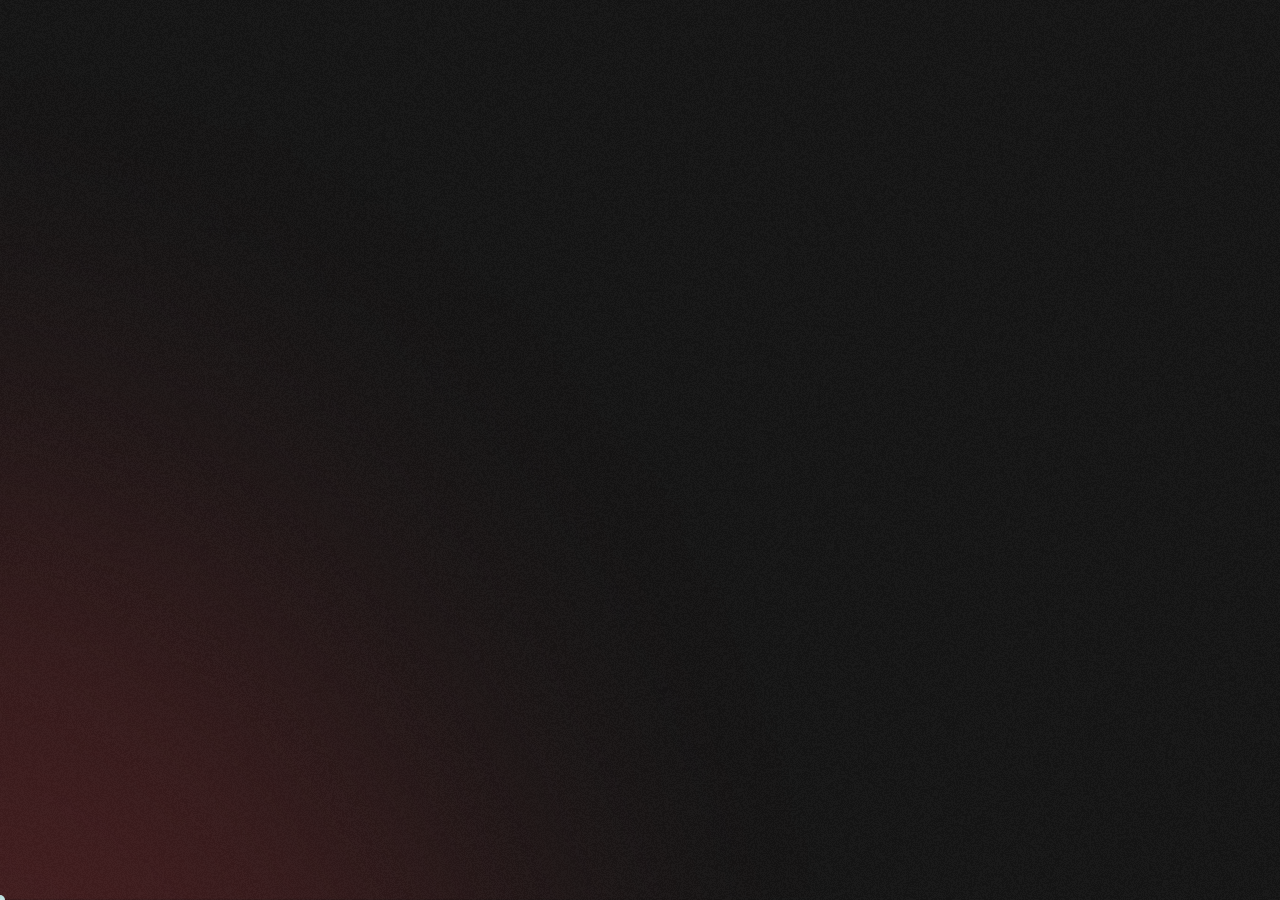
==== commit cf2b8587: "hero-bg-video" ====
--- a/index.html
+++ b/index.html
@@ -8,6 +8,7 @@
         <title>Pria</title>
 
         <!-- Meta Tags-->
+        <meta name="description" content="Pria">
 
         <!-- Twitter Meta Tags -->
         <meta name="twitter:card" content="summary_large_image">
@@ -16,11 +17,6 @@
         <meta name="twitter:title" content="Pria">
         <meta name="twitter:description" content="Pria">
         <meta name="twitter:image" content="https://raw.githubusercontent.com/DesidoS/pria-proj/main/img/favicon/og-image.jpg">
-
-
-        <meta name="description" content="Pria">
-        <!-- <meta name="keywords" content="mix_design, coming soon, under construction, template, landing page, portfolio, one page, responsive, html5, css3, creative, clean, agency, personal page"> -->
-        <!-- <meta name="author" content="mix_design"> -->
 
         <!-- Viewport Meta-->
         <meta http-equiv="X-UA-Compatible" content="IE=edge">
@@ -281,7 +277,10 @@
         
                             <!-- Background Effect Start -->
                             <!-- kenburns -->
-                            <div id="bgndKenburns"></div>
+                            <div class="hero-bcg-video-wrapper">
+
+                                <video src="./img/backgrounds/03_main_video_360x360px.mp4" class="hero-bcg-video" type="video/mp4" autoplay playsinline muted loop ></video>
+                            </div>
                             <!-- Background Effect End -->
         
                             <!-- Color Layer Start -->
--- a/css/main.css
+++ b/css/main.css
@@ -2664,6 +2664,57 @@
   height: 297.1443176269531px;
 }
 
+@media only screen and (max-width: 767px) {
+  .hero-bcg-video-wrapper {
+    display: flex;
+    justify-content: center;
+    align-items: center;
+    height: 100%;
+  }
+  .hero-bcg-video {
+   height: 100%; 
+  }
+}
+@media only screen and (min-width: 768px) and (max-width: 999px) {
+  .hero-bcg-video-wrapper {
+    display: flex;
+    justify-content: center;
+    align-items: center;
+    width: 100%;
+  }
+  .hero-bcg-video {
+    scale: 1.1;
+    width: 100%;
+
+  }
+}
+
+
+@media only screen and (min-width: 1000px) and (max-width: 1199px) {
+  .hero-bcg-video-wrapper {
+    display: flex;
+    align-items: center;
+    justify-content: center;
+    scale: 1.3;
+  }
+  .hero-bcg-video {
+    height: 100%;
+  }
+}
+
+@media only screen and (min-width: 1200px) {
+  .hero-bcg-video-wrapper {
+    display: flex;
+    align-items: center;
+    justify-content: center;
+    width: 100%;
+    height: 100%;
+  }
+  .hero-bcg-video {
+    height: 100%;
+  }
+}
+
 .media__image {
   position: absolute;
   top: 0;
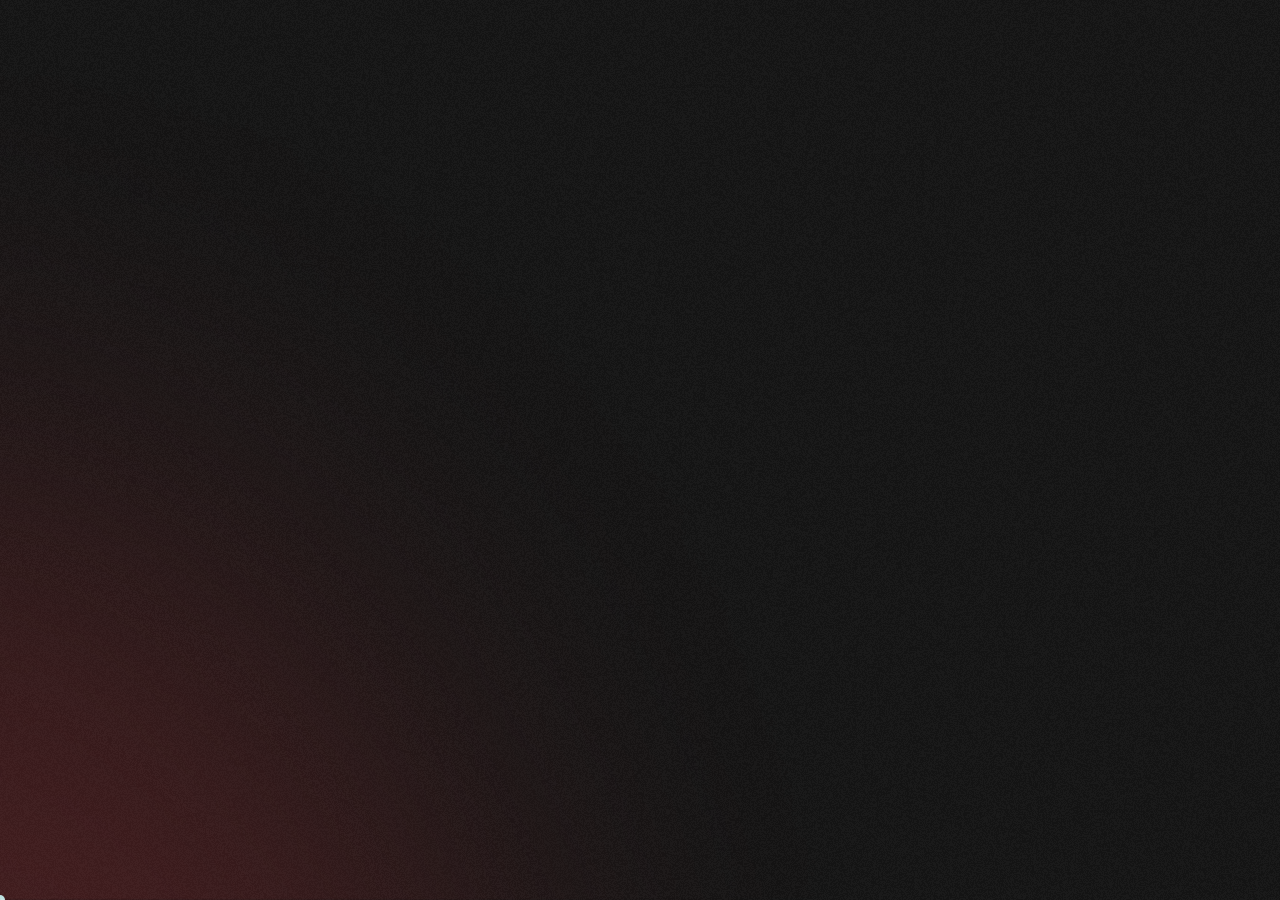
==== commit 03a80541: "." ====
--- a/index.html
+++ b/index.html
@@ -278,7 +278,6 @@
                             <!-- Background Effect Start -->
                             <!-- kenburns -->
                             <div class="hero-bcg-video-wrapper">
-
                                 <video src="./img/backgrounds/03_main_video_360x360px.mp4" class="hero-bcg-video" type="video/mp4" autoplay playsinline muted loop ></video>
                             </div>
                             <!-- Background Effect End -->
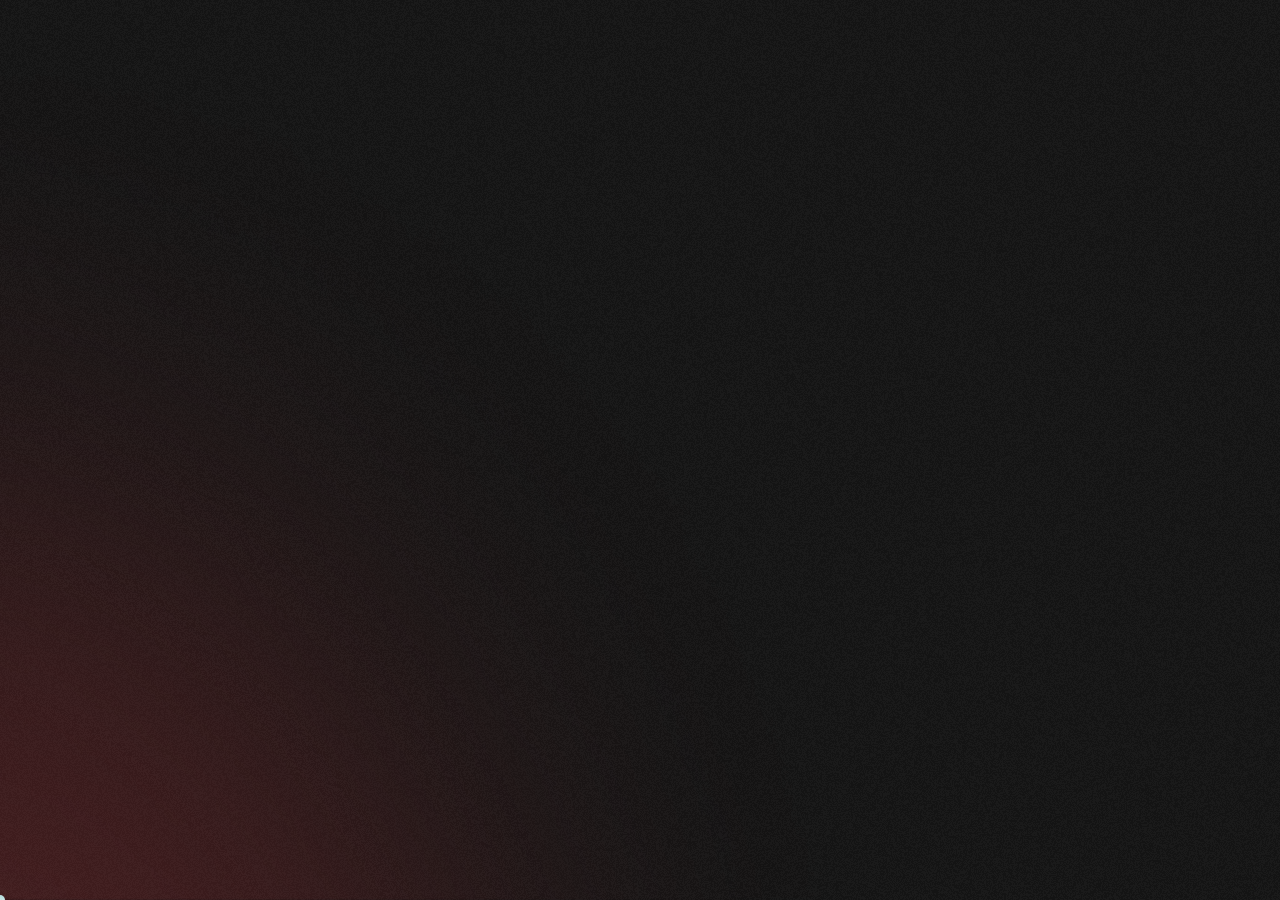
==== commit 416daa47: "." ====
--- a/index.html
+++ b/index.html
@@ -195,8 +195,9 @@
                             <div class="notify__topline nav__notify-topline two-sides-topline"></div>
                             <div class="notify__topline notify__bottomline  nav__notify-topline two-sides-topline"></div>
                             <!-- id="notify-trigger" -->
-                            <a href="#" 
-                             class="btn-wide link-l"> 
+                            <!-- <a href="#" 
+                             class="btn-wide link-l">  -->
+                            <a href="#0" id="notify-trigger" class="notify-trigger btn-wide link-l"> 
                                 <span>Notify me</span>
                             </a>
                             <div class="notify__underline two-sides-underline"></div>
@@ -249,7 +250,7 @@
                         <!-- Intro Notify Start -->
                         <div class="intro__notify d-flex align-items-center">
                             <div class="notify__topline two-sides-topline"></div>
-                            <a href="#0" id="notify-trigger" class="btn-wide link-l"> 
+                            <a href="#0" id="notify-trigger" class="notify-trigger btn-wide link-l"> 
                                 <span>Notify me</span>
                             </a>
                         </div>
@@ -413,8 +414,9 @@
                         <div class="notify__topline about-us__notify-topline two-sides-topline"></div>
                         <div class="notify__topline about-us__notify-bottomline two-sides-topline"></div>
                         <!-- id="notify-trigger" -->
-                        <a href="#" 
-                         class="btn-wide link-l"> 
+                        <!-- <a href="#" 
+                         class="btn-wide link-l">  -->
+                         <a href="#0" id="notify-trigger" class="notify-trigger btn-wide link-l"> 
                             <span>Notify me</span>
                         </a>
                         <div class="notify__underline two-sides-underline"></div>
@@ -565,8 +567,9 @@
                         <div class="notify__topline about-us__notify-topline two-sides-topline"></div>
                         <div class="notify__topline about-us__notify-bottomline two-sides-topline"></div>
                         <!-- id="notify-trigger" -->
-                        <a href="#" 
-                         class="btn-wide link-l"> 
+                        <!-- <a href="#" 
+                         class="btn-wide link-l">  -->
+                         <a href="#0" id="notify-trigger" class="notify-trigger btn-wide link-l"> 
                             <span>Notify me</span>
                         </a>
                         <div class="notify__underline two-sides-underline"></div>
@@ -775,12 +778,6 @@
             <div class="popup__controls d-flex justify-content-end">
                 <a href="#0" id="notify-close" class="popup-close link-s">
                     <span class="popup-close__caption">Close</span>
-                    <span class="popup-close__icon">
-                        <svg version="1.1" xmlns="http://www.w3.org/2000/svg" xmlns:xlink="http://www.w3.org/1999/xlink" x="0px" y="0px"
-                            width="26px" height="26px" viewBox="0 0 26 26" style="enable-background:new 0 0 26 26;" xml:space="preserve">
-                            <path class="st0" d="M13,0c0,0,0.1,9.5,1.8,11.2S26,13,26,13s-9.5,0.1-11.2,1.8S13,26,13,26s-0.1-9.5-1.8-11.2S0,13,0,13
-                                s9.5-0.1,11.2-1.8S13,0,13,0z"/>
-                        </svg>
                     </span>
                 </a>
             </div>
--- a/css/main.css
+++ b/css/main.css
@@ -239,9 +239,12 @@
   position: relative;
   min-width: 360px;
   overflow-x: hidden !important;
-  font: normal 400 1.6rem/1.6 "Plus Jakarta Sans", sans-serif;
+  font-family: 'Open Sans', sans-serif;
+  font-size: 16px;
+  font-style: normal;
+  font-weight: 400;
+  color: #fff;
   background-color: #1a1a1a;
-  color: #cccccc;
 }
 body.light {
   background-color: #f7f7f7;
@@ -1009,7 +1012,6 @@
 }
 
 h1 {
-  /* font: normal 200 4rem/1.2 "Plus Jakarta Sans", sans-serif; */
   /* font-family: OpenSans-Light, sans-serif; */
   font-family: 'Open Sans', sans-serif;
   font-size: 43px;
@@ -1125,11 +1127,9 @@
 .headline__subtitle {
   display: block;
   position: relative;
-  /* font: normal 400 1.5rem/1.2 "Plus Jakarta Sans", sans-serif; */
   text-transform: uppercase;
   letter-spacing: 0.1rem;
   color: #cccccc;
-  /* padding-left: 28px; */
   width: 39.959px;
   height: 44.968px;
 }
@@ -1156,7 +1156,7 @@
   background-image: url("../img/icons/20x20-star-dark.svg");
 }
 
-.headline__caption {
+/* .headline__caption {
   font: normal 200 2.2rem/1.24 "Plus Jakarta Sans", sans-serif;
   color: #fff;
 }
@@ -1168,9 +1168,9 @@
   .headline__caption {
     font-size: 2.2rem;
   }
-}
-
-.copyright {
+} */
+
+/* .copyright {
   font: normal 400 1.2rem/1.2 "Plus Jakarta Sans", sans-serif;
   text-transform: uppercase;
   letter-spacing: 0.1rem;
@@ -1189,10 +1189,13 @@
 .copyright.dark a {
   font-weight: 500;
   color: #1a1a1a;
-}
+} */
 
 h2 {
-  font: normal 200 3.6rem/1.2 "Plus Jakarta Sans", sans-serif;
+  font-family: 'Open Sans', sans-serif;
+  font-size: 16px;
+  font-style: normal;
+  font-weight: 400;
   color: #fff;
 }
 h2.half-text {
@@ -1217,7 +1220,6 @@
 .block__subtitle {
   display: block;
   position: relative;
-  /* font: normal 400 1.5rem/1.2 "Plus Jakarta Sans", sans-serif; */
   color: #FFF;
   font-family: 'Open Sans', sans-serif;
   font-size: 16px;
@@ -1239,22 +1241,6 @@
   text-transform: uppercase;
   opacity: 0.6;
 }
-/* .block__subtitle::before {
-  content: "";
-  display: block;
-  position: absolute;
-  left: 0;
-  top: 50%;
-  bottom: auto;
-  -webkit-transform: translateY(-50%);
-     -moz-transform: translateY(-50%);
-      -ms-transform: translateY(-50%);
-          transform: translateY(-50%);
-  width: 20px;
-  height: 20px;
-  background-repeat: no-repeat;
-  background-image: url("../img/icons/20x20-star-light.svg");
-} */
 .block__subtitle.dark {
   font-weight: 500;
   color: #555555;
@@ -3169,22 +3155,25 @@
 
 }
 
-
-
 .menu__caption {
   display: inline-block;
   position: relative;
   padding: 0;
   margin: 0;
-  /* font: italic 400 4.2rem/0.86 "DM Serif Display", serif; */
   font-family: 'Open Sans', sans-serif;
-  font-size: 80px;
   font-weight: 700;
   line-height: 99px;
+  font-size: 40px;
   letter-spacing: 0em;
   text-transform: uppercase;
   color: #1a1a1a;
   -webkit-text-stroke: 1px #ffffff;
+}
+
+@media only screen and (min-width: 550px) {
+  .menu__caption {
+    font-size: 80px;
+  }
 }
 .menu__caption::before {
   content: attr(data-text);
@@ -3214,16 +3203,6 @@
 .no-touch .menu__caption:hover::before {
   height: 100%;
 }
-/* @media only screen and (min-width: 768px) {
-  .menu__caption {
-    font-size: 9rem;
-  }
-} */
-/* @media only screen and (min-width: 1400px) {
-  .menu__caption {
-    font-size: 13rem;
-  }
-} */
 
 .menu__divider {
   display: block;
@@ -3232,9 +3211,6 @@
   width: -moz-calc(100%);
   width: calc(100% );
   left: 0;
-  /* width: -moz-calc(100% - 18px);
-  width: calc(100% - 18px);
-  left: 9px; */
   background-color: rgba(255, 255, 255, 0.2);
 }
 .menu__divider.dark {
@@ -3398,7 +3374,6 @@
   position: relative;
   width: 100px;
   height: 26px;
-  padding-right: 36px;
   text-align: right;
   font: normal 600 1.2rem/1.2 "Plus Jakarta Sans", sans-serif;
   text-transform: uppercase;
